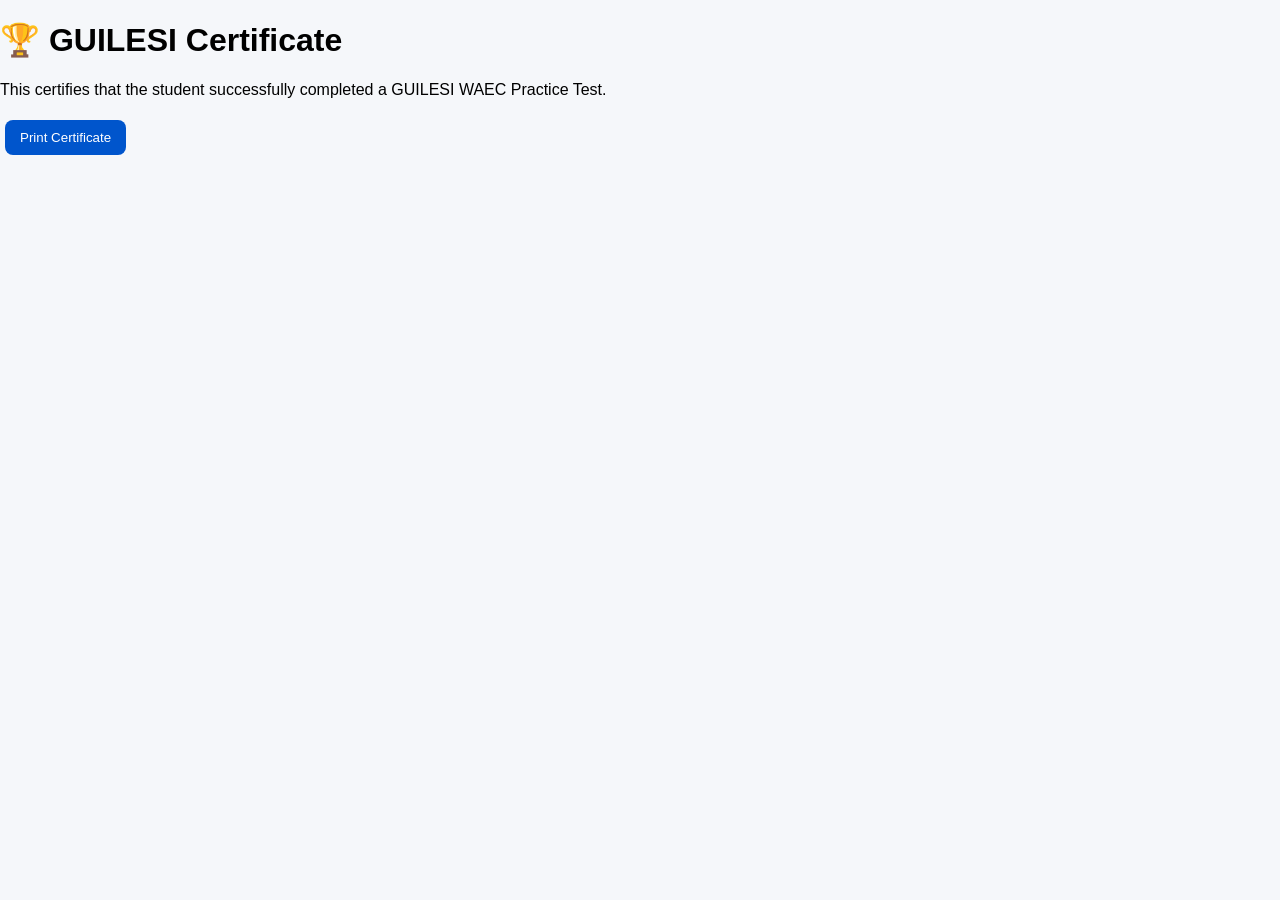
==== certificate.html @ 8661001c "Create certificate.html" ====
<!DOCTYPE html>
<html>
<head>
<title>Certificate</title>
<link rel="stylesheet" href="style.css">
</head>
<body>

<h1>🏆 GUILESI Certificate</h1>

<p>
This certifies that the student
successfully completed a GUILESI WAEC Practice Test.
</p>

<button onclick="window.print()">
Print Certificate
</button>

</body>
</html>
---- style.css ----
body{
    margin:0;
    font-family:Arial, sans-serif;
    background:#f5f7fa;
}

header{
    background:#003366;
    color:white;
    text-align:center;
    padding:20px;
}
.dark-btn{
    position:fixed;
    bottom:20px;
    right:20px;
    background:#0055cc;
    color:white;
    border:none;
    padding:12px 18px;
    border-radius:50px;
    cursor:pointer;
}
.dark{
background:#121212;
color:white;
}

.dark .card{
background:#1e1e1e;
color:white;
}
nav a{
    color:white;
    text-decoration:none;
    margin:10px;
}
nav{
    display:flex;
    flex-wrap:wrap;
    justify-content:center;
    gap:15px;
}

.hero{
    background:#0055cc;
    color:white;
    text-align:center;
    padding:80px 20px;
}

.cards{
    display:flex;
    flex-wrap:wrap;
    justify-content:center;
    gap:20px;
    padding:20px;
}

.card{
    background:white;
    padding:20px;
    border-radius:12px;
    box-shadow:0 4px 10px rgba(0,0,0,0.1);
    width:300px;
}
.card{
    background:white;
    padding:20px;
    border-radius:12px;
    margin:20px;
    box-shadow:0 4px 10px rgba(0,0,0,0.1);
}
button{
    background:#0055cc;
    color:white;
    border:none;
    padding:10px 20px;
    border-radius:8px;
}
button{
    margin:5px;
    padding:10px 15px;
    border:none;
    border-radius:8px;
    cursor:pointer;
}
footer{
    text-align:center;
    background:#003366;
    color:white;
    padding:20px;
    margin-top:30px;
}
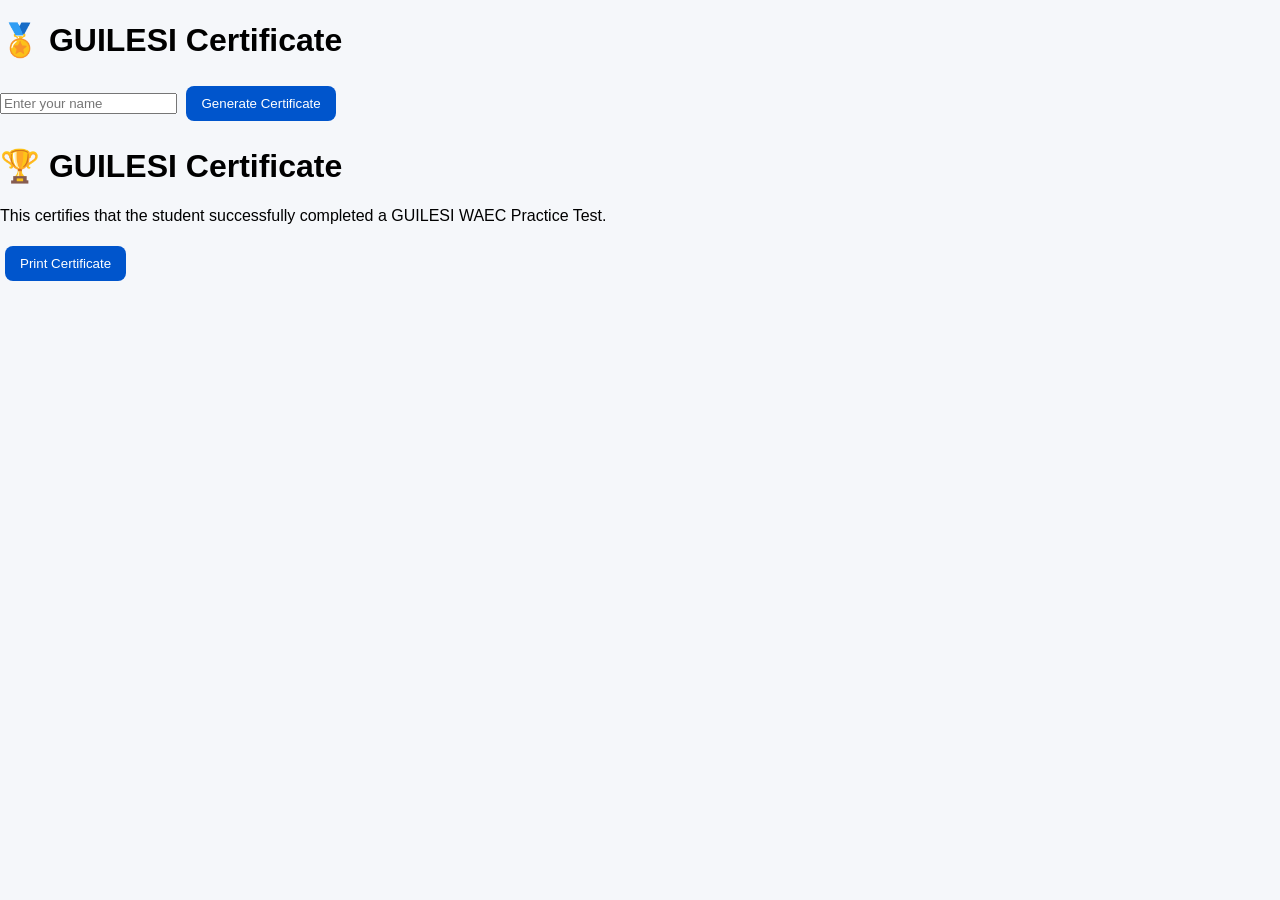
==== commit 2c527ec4: "Update certificate.html" ====
--- a/certificate.html
+++ b/certificate.html
@@ -5,6 +5,27 @@
 <link rel="stylesheet" href="style.css">
 </head>
 <body>
+
+<h1>🏅 GUILESI Certificate</h1>
+
+<input type="text" id="student" placeholder="Enter your name">
+
+<button onclick="generateCertificate()">
+Generate Certificate
+</button>
+
+<h2 id="certificate"></h2>
+
+<script>
+function generateCertificate(){
+let name=document.getElementById("student").value;
+
+document.getElementById("certificate").innerHTML=
+"Certificate awarded to " + name +
+" for successfully completing a GUILESI assessment.";
+}
+</script>
+
 
 <h1>🏆 GUILESI Certificate</h1>
 
--- a/style.css
+++ b/style.css
@@ -92,3 +92,18 @@
     padding:20px;
     margin-top:30px;
 }
+
+@media(max-width:768px){
+
+nav{
+display:flex;
+flex-direction:column;
+gap:10px;
+}
+
+.card{
+width:90%;
+margin:auto;
+}
+
+    }
